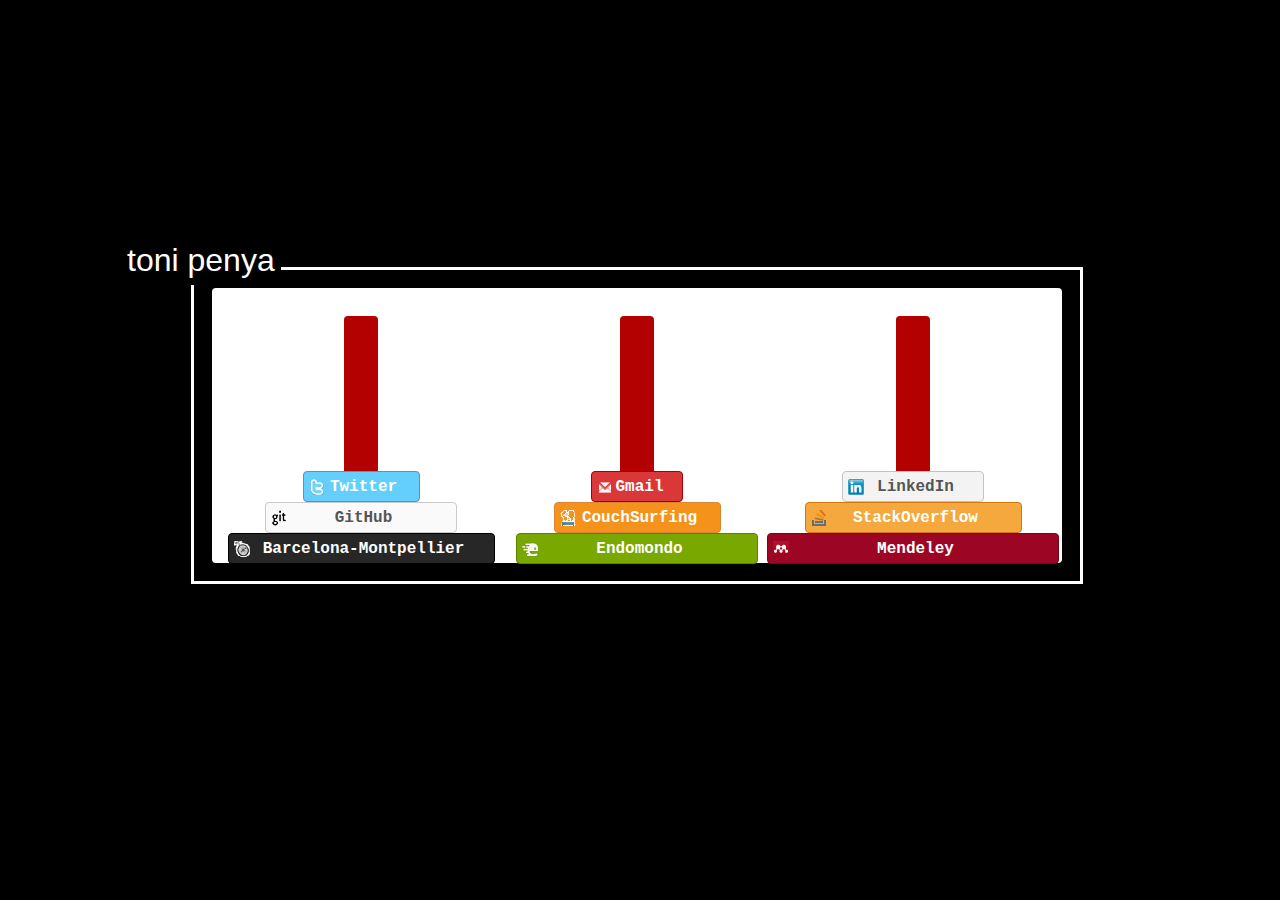
==== index.html @ d24d7c7a "<>" ====
<!DOCTYPE html>
<!-- TODO:
- hover on disks
-->
<html>
    <head>
        <link rel="stylesheet" href="css/jquery-ui-1.8.5.custom.css"/>
        <link rel="stylesheet" href="css/style.css"/>
        <script src="script/jquery-1.4.2.min.js" type="text/javascript"></script>
        <script src="script/jquery-ui-1.8.5.custom.min.js" type="text/javascript"></script>
        <script src="script/script.js" type="text/javascript"></script>
    </head>
    <body>
        <div id="hanoi">
            <a class="header_one" href="http://www.tonipenya.com">
                toni penya
            </a>
            <div id="game_frame">
                <div id="game" class="ui-corner-all">
                    <div id="peg0" class="hanoi_peg ui-corner-all"></div>
                    <div id="peg1" class="hanoi_peg ui-corner-all"></div>
                    <div id="peg2" class="hanoi_peg ui-corner-all"></div>
                </div>
            </div>
        </div>
        <div id="gmail" class="hanoi_disk ui-corner-all">
            <a href="http://www.google.com/recaptcha/mailhide/d?k=01bDhH1CBb7ofId4200IKxzQ==&c=-CM9wo5XkgqE3pnchO9aM90Bfw5r6whX3mUkTOGS6_k=" target="_blank">Gmail</a>
        </div>
        <div id="twitter" class="hanoi_disk ui-corner-all">
            <a href="http://twitter.com/tonipenya" target="_blank">Twitter</a>
        </div>
        <div id="linkedin" class="hanoi_disk ui-corner-all">
            <a href="http://hk.linkedin.com/in/tonipenya" target="_blank">LinkedIn</a>
        </div>
        <div id="couchsurfing" class="hanoi_disk ui-corner-all">
            <a href="http://www.couchsurfing.org/people/tonipenya/" target="_blank">CouchSurfing</a>
        </div>
        <div id="github" class="hanoi_disk ui-corner-all">
            <a href="http://github.com/tonipenya/" target="_blank">GitHub</a>
        </div>
        <div id="stackoverflow" class="hanoi_disk ui-corner-all">
            <a href="http://stackoverflow.com/users/297299/toni-penya" target="_blank">StackOverflow</a>
        </div>
        <div id="endomondo" class="hanoi_disk ui-corner-all">
            <a href="http://www.endomondo.com/profile/1498443" target="_blank">Endomondo</a>
        </div>
        <div id="bcnmpl" class="hanoi_disk ui-corner-all">
            <a href="http://barcelonamontpellier.wordpress.com/" target="_blank">Barcelona-Montpellier</a>
        </div>
        <div id="mendeley" class="hanoi_disk ui-corner-all">
            <a href="http://www.mendeley.com/profiles/toni-penya-alba/" target="_blank">Mendeley</a>
        </div>
    </body>
</html>
---- css/style.css ----
body {
    background-color:#000;
}

.header_one, .header_one:visited {
    position:relative;
    top:0.4em;
    margin-left:-2.2em;
    padding:0.2em;
    background-color:black;
    font-size:2em;
    font-family: arial,helvetica,sans-serif;
}

a, a:visited {
    color:white;
    text-decoration: none;
}

#hanoi {
    position: absolute;
    top: 50%;
    left: 50%;
    margin-top: -220px;
    margin-left:-449px;
    visibility: hidden;
}

#game_frame{
    padding: 18px;
    border: 3px solid white;
}

#game {
    width:850px;
    height:275px;
    text-align:center;
    background: #fff;
}

.hanoi_peg {
    height:90%;
    width:4%;
    margin: 28px 14%;
    background: #b30000;
    display:inline-block;
    bottom: 0px;
    position: relative;
}

.hanoi_disk {
    width:300px;
    text-align: center;
    padding: 5px 0;
    background-repeat: no-repeat;
    background-position: 5px 50%;
    border:1px solid;
}

.hanoi_disk a {
    font-weight: bold;
    font-family:"Courier new", courier, monospace;
    margin-left: 5px;
}


#bcnmpl {
    background-image: url("images/icon/bcnmpl.png");
    background-color: #272727;
    border-color: #000;
}

#buddyrunner {
    background-image: url("images/icon/buddyrunner.png");
    background-color: #1c61b2;
    border-color: #003182;
}

#couchsurfing {
    background-image: url("images/icon/couchsurfing.png");
    background-color: #f4921c;
    border-color: #d98534;
}

#endomondo {
    background-image: url("images/icon/endomondo.png");
    background-color: #79a800;
    border-color: #5e8300;
}

#github {
    background-image: url("images/icon/github.png");
    background-color: #fafafa;
    border-color: #cacaca;
}

#github a{
    color:#555;
}

#gmail {
    background-image: url("images/icon/gmail.png");
    background-color: #da3838;
    border-color: #a30000;
}

#linkedin {
    background-image: url("images/icon/linkedin.png");
    background-color: #f3f3f3;
    border-color: #c3c3c3;
}

#linkedin a{
    color: #555;
}

#mendeley {
    background-image: url("images/icon/mendeley.png");
    background-color: #9c0624;
    border-color: #77061b;
}

#twitter {
    background-image: url("images/icon/twitter.png");
    background-color: #64cffc;
    border-color: #5e91ba;
}

#stackoverflow {
    background-image: url("images/icon/stackoverflow.png");
    background-color: #f4a83d;
    border-color: #d4780d;
}
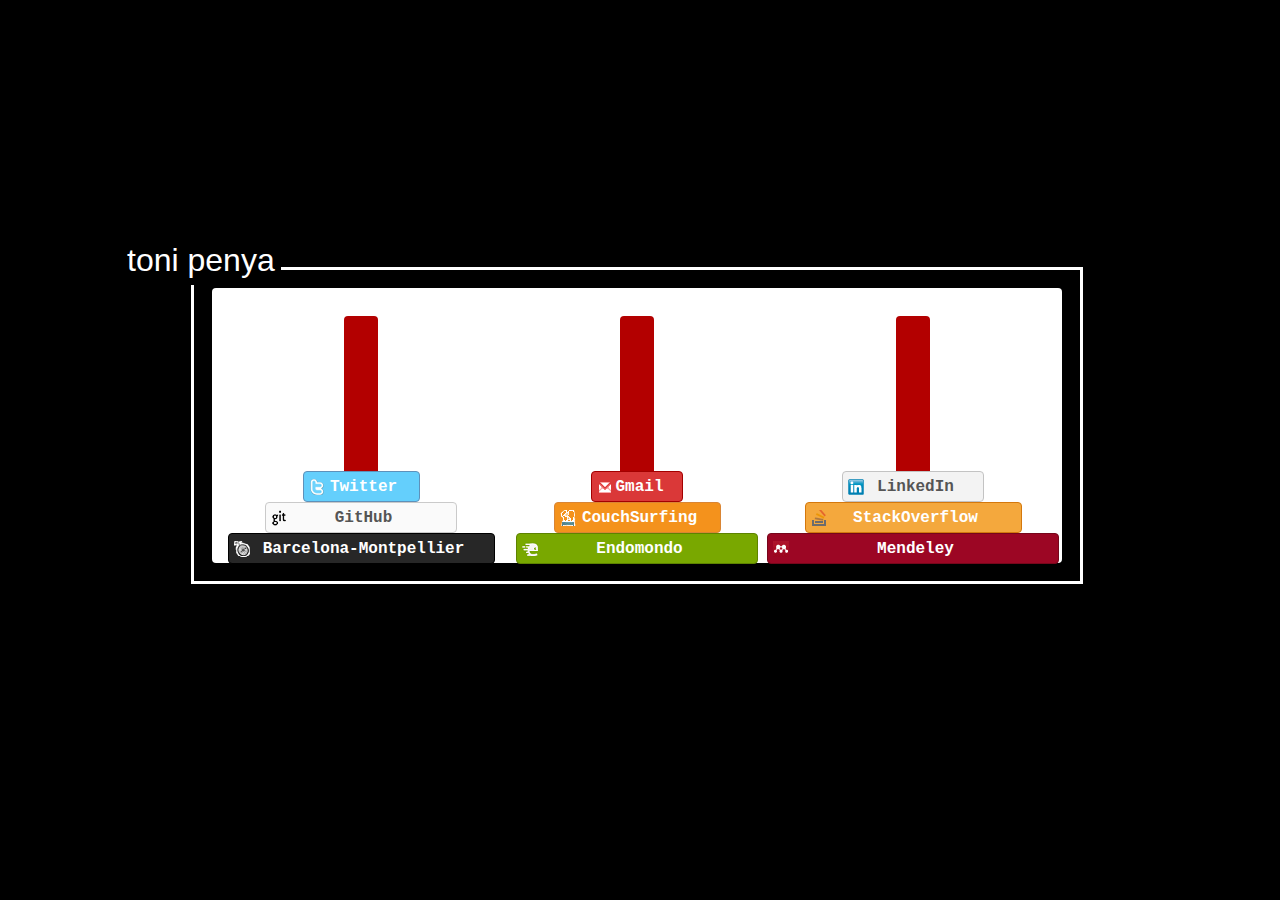
==== commit da1ce0d7: "Merge branch 'master' of https://github.com/tonipenya/tonipenya.github.com" ====
--- a/index.html
+++ b/index.html
@@ -4,6 +4,7 @@
 -->
 <html>
     <head>
+        <link rel="shortcut icon" href="/favicon.ico" type="image/x-icon" />
         <link rel="stylesheet" href="css/jquery-ui-1.8.5.custom.css"/>
         <link rel="stylesheet" href="css/style.css"/>
         <script src="script/jquery-1.4.2.min.js" type="text/javascript"></script>
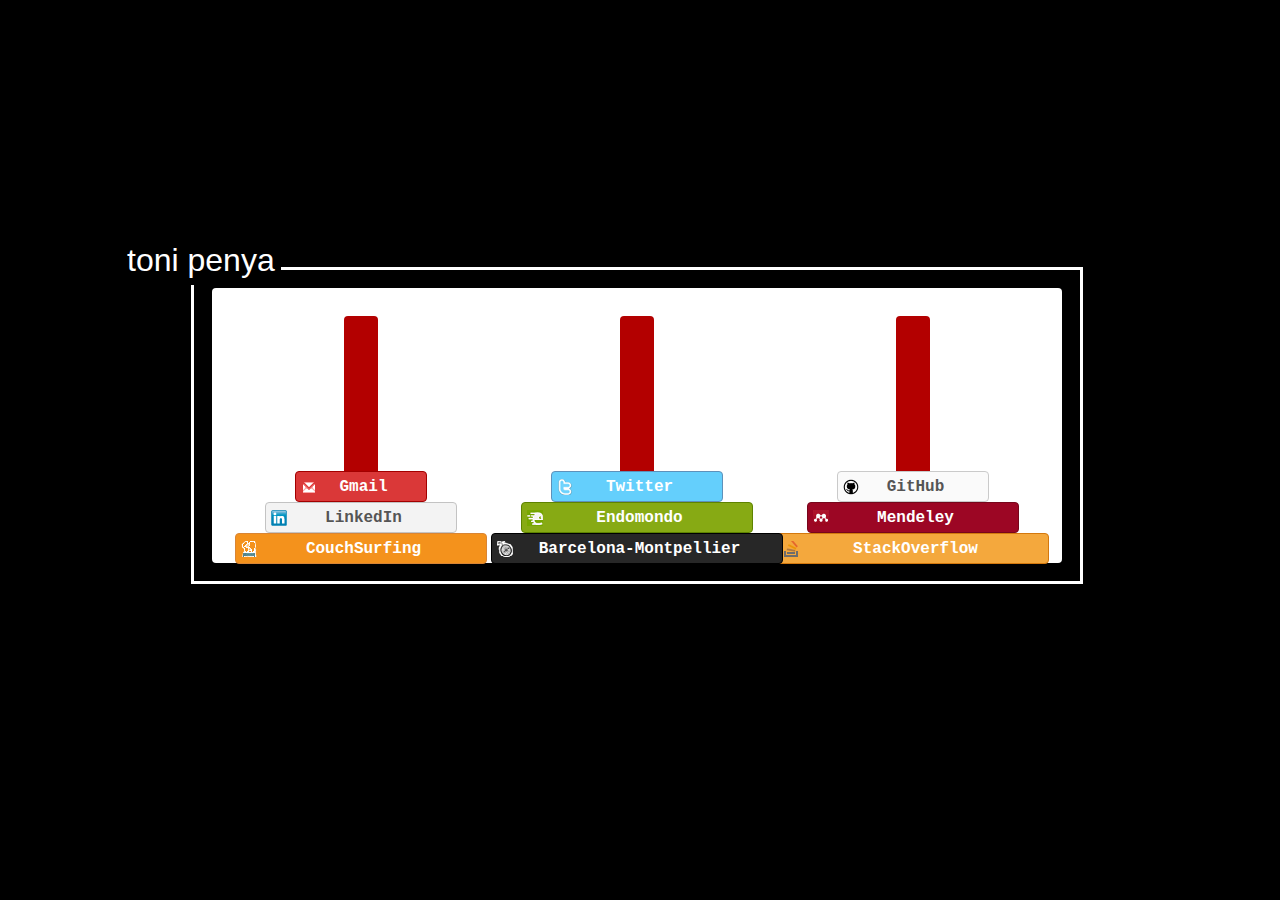
==== commit bd23eab9: "Degrading for mobile browsers" ====
--- a/index.html
+++ b/index.html
@@ -9,6 +9,7 @@
         <link rel="stylesheet" href="css/style.css"/>
         <script src="script/jquery-1.4.2.min.js" type="text/javascript"></script>
         <script src="script/jquery-ui-1.8.5.custom.min.js" type="text/javascript"></script>
+        <script src="script/detectmobilebrowser.js" type="text/javascript"></script>
         <script src="script/script.js" type="text/javascript"></script>
     </head>
     <body>
@@ -27,29 +28,30 @@
         <div id="gmail" class="hanoi_disk ui-corner-all">
             <a href="http://www.google.com/recaptcha/mailhide/d?k=01bDhH1CBb7ofId4200IKxzQ==&c=-CM9wo5XkgqE3pnchO9aM90Bfw5r6whX3mUkTOGS6_k=" target="_blank">Gmail</a>
         </div>
+        <div id="github" class="hanoi_disk ui-corner-all">
+            <a href="http://github.com/tonipenya/" target="_blank">GitHub</a>
+        </div>
         <div id="twitter" class="hanoi_disk ui-corner-all">
             <a href="http://twitter.com/tonipenya" target="_blank">Twitter</a>
         </div>
         <div id="linkedin" class="hanoi_disk ui-corner-all">
             <a href="http://hk.linkedin.com/in/tonipenya" target="_blank">LinkedIn</a>
         </div>
+        <div id="mendeley" class="hanoi_disk ui-corner-all">
+            <a href="http://www.mendeley.com/profiles/toni-penya-alba/" target="_blank">Mendeley</a>
+        </div>
+        <div id="endomondo" class="hanoi_disk ui-corner-all">
+            <a href="http://www.endomondo.com/profile/1498443" target="_blank">Endomondo</a>
+        </div>
         <div id="couchsurfing" class="hanoi_disk ui-corner-all">
             <a href="http://www.couchsurfing.org/people/tonipenya/" target="_blank">CouchSurfing</a>
-        </div>
-        <div id="github" class="hanoi_disk ui-corner-all">
-            <a href="http://github.com/tonipenya/" target="_blank">GitHub</a>
         </div>
         <div id="stackoverflow" class="hanoi_disk ui-corner-all">
             <a href="http://stackoverflow.com/users/297299/toni-penya" target="_blank">StackOverflow</a>
         </div>
-        <div id="endomondo" class="hanoi_disk ui-corner-all">
-            <a href="http://www.endomondo.com/profile/1498443" target="_blank">Endomondo</a>
-        </div>
         <div id="bcnmpl" class="hanoi_disk ui-corner-all">
             <a href="http://barcelonamontpellier.wordpress.com/" target="_blank">Barcelona-Montpellier</a>
         </div>
-        <div id="mendeley" class="hanoi_disk ui-corner-all">
-            <a href="http://www.mendeley.com/profiles/toni-penya-alba/" target="_blank">Mendeley</a>
-        </div>
+        <div class=footer><a href="index.html?noredirect=true">Desktop version</a></div>
     </body>
 </html>
--- a/css/style.css
+++ b/css/style.css
@@ -15,6 +15,10 @@
 a, a:visited {
     color:white;
     text-decoration: none;
+}
+
+.footer {
+    visibility: hidden;
 }
 
 #hanoi {
@@ -84,8 +88,18 @@
 
 #endomondo {
     background-image: url("images/icon/endomondo.png");
-    background-color: #79a800;
+    background-color: #87aa14;
     border-color: #5e8300;
+}
+
+#flickr {
+    background-image: url("images/icon/flickr.gif");
+    background-color: #fff;
+    border-color: #cacaca;
+}
+
+#flickr a {
+    color:#0063dc;
 }
 
 #github {
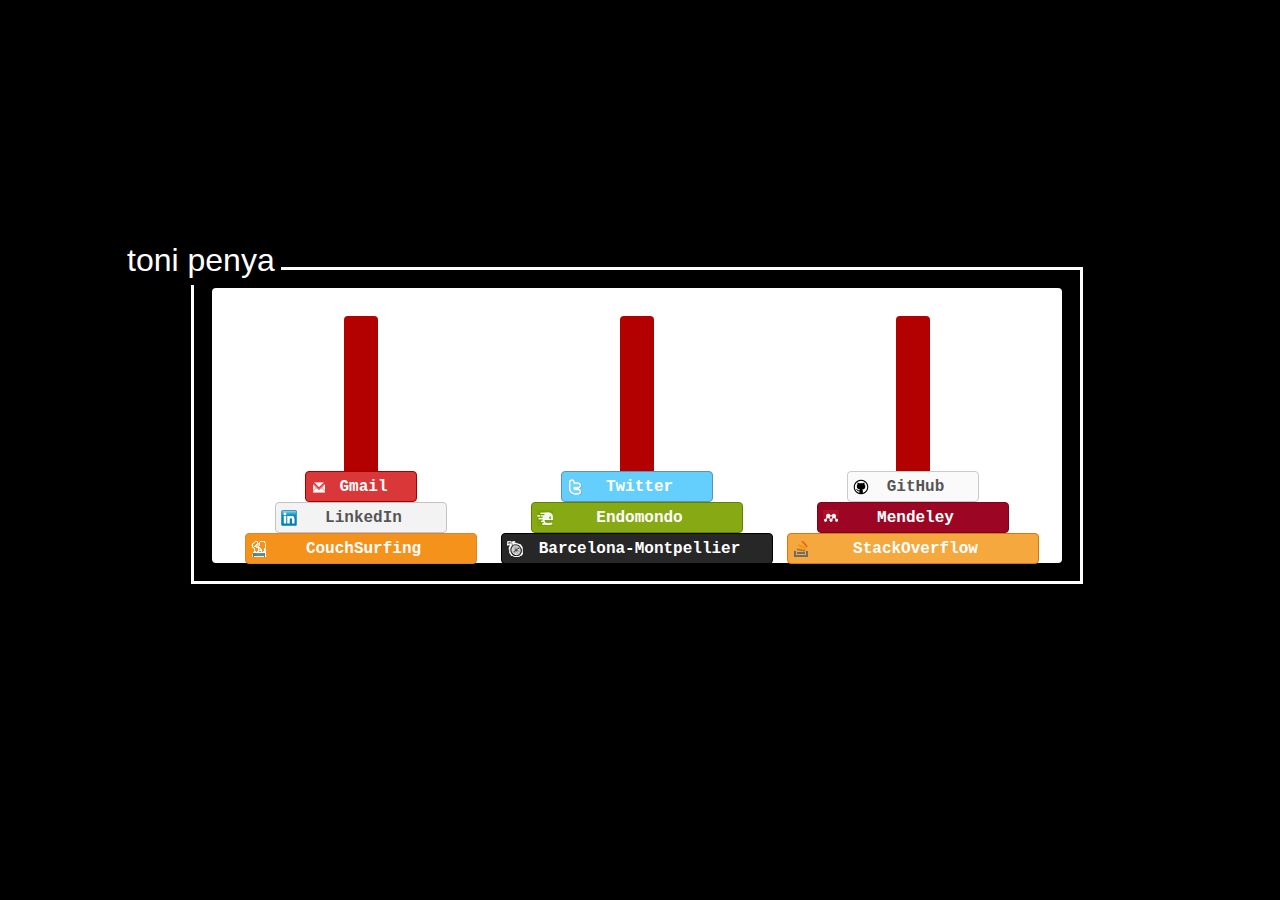
==== commit db08ee1d: "Adding google analytics." ====
--- a/index.html
+++ b/index.html
@@ -53,5 +53,18 @@
             <a href="http://barcelonamontpellier.wordpress.com/" target="_blank">Barcelona-Montpellier</a>
         </div>
         <div class=footer><a href="index.html?noredirect=true">Desktop version</a></div>
+<script type="text/javascript">
+
+  var _gaq = _gaq || [];
+  _gaq.push(['_setAccount', 'UA-18926618-1']);
+  _gaq.push(['_trackPageview']);
+
+  (function() {
+    var ga = document.createElement('script'); ga.type = 'text/javascript'; ga.async = true;
+    ga.src = ('https:' == document.location.protocol ? 'https://ssl' : 'http://www') + '.google-analytics.com/ga.js';
+    var s = document.getElementsByTagName('script')[0]; s.parentNode.insertBefore(ga, s);
+  })();
+
+</script>
     </body>
 </html>
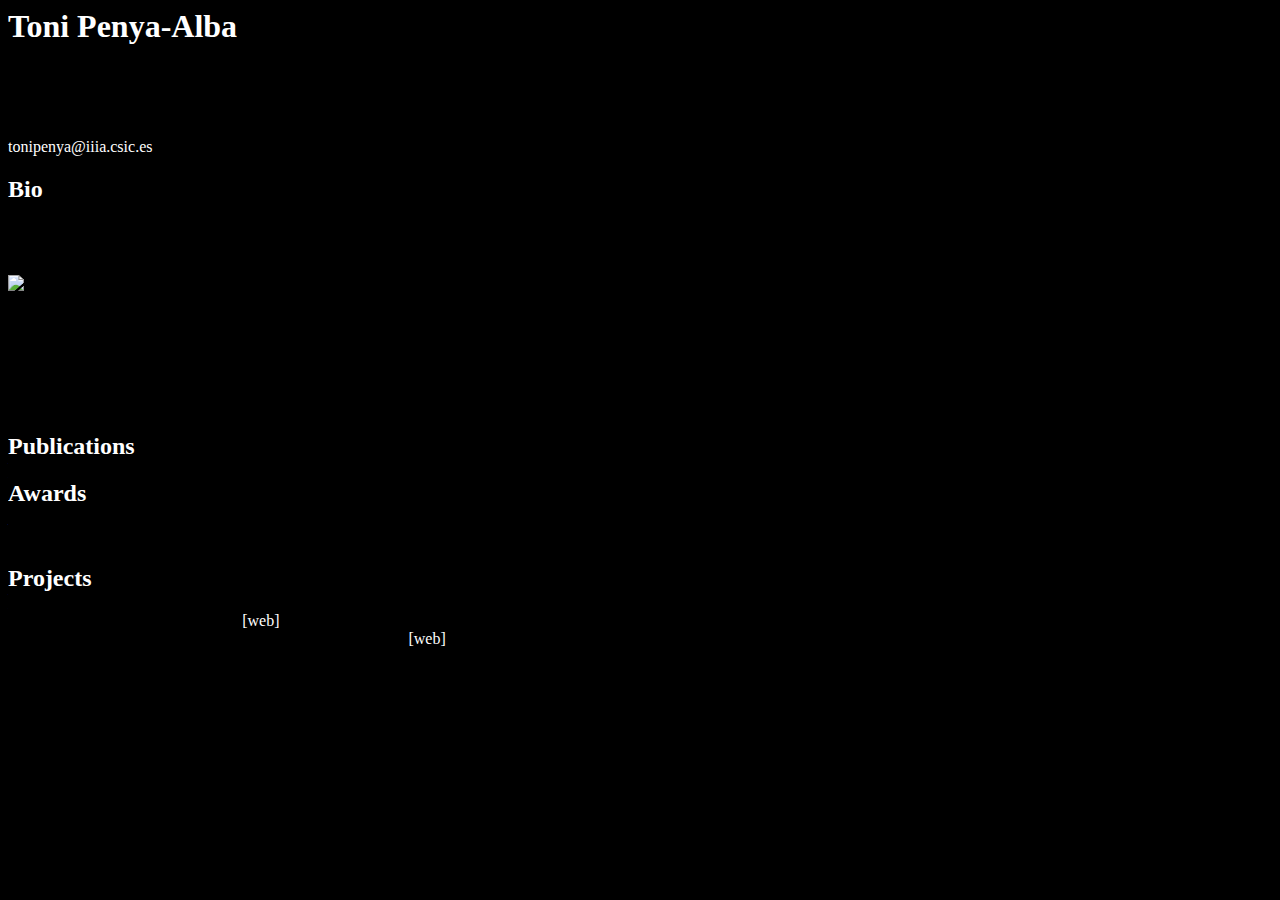
==== commit cb06451d: "Using local copies of js files." ====
--- a/index.html
+++ b/index.html
@@ -1,70 +1,125 @@
-<!DOCTYPE html>
-<!-- TODO:
-- hover on disks
+<html>
+<head>
+    <title>Toni Penya-Alba</title>
+    <link rel="stylesheet" href="css/style.css"/>
+    <script type="text/javascript" src="js/jquery.min.js"></script>
+    <script type="text/javascript" src="js/bibtex_js.js"></script>
+    <script type="text/javascript" src="js/publications.js"></script>
+    <link rel="stylesheet" href="fonts/Serif/cmun-serif.css">
+</head>
+<body>
+    <textarea id="bibtex_input" style="display:none;"></textarea>
+
+    <li class="bibtex_template">
+        <span class="title"></span>.
+        <span class="author"></span>.
+        <span class="if booktitle">
+            <span class="booktitle"></span>, 
+        </span>
+        <span class="if journal">
+            <span class="journal"></span>, 
+        </span>
+        <span class="if school">
+            <span class="school"></span>, 
+        </span>
+        <span class="if pages">
+            <span class="pages"></span>, 
+        </span>
+        <span class="if publisher">
+            <span class="publisher"></span>, 
+        </span>
+        <span class="if month">
+            <span class="month"></span>, 
+        </span>
+        <span class="if year">
+            <span class="year"></span>
+        </span>.
+        <span class="if pdf">
+            <span class="link"><a class="pdf" target="_blank">[pdf]</a></span>
+        </span>
+        <span class="if poster">
+            <span class="link"><a class="poster" target="_blank">[poster]</a></span>
+        </span>
+        <span class="if slides">
+            <span class="link"><a class="slides" target="_blank">[slides]</a></span>
+        </span>
+<!--
+        <span class="if abstract">
+            <div class="abstract"></div>
+            <div class="expand"><a href="#">expand</a></div>
+            <div class="collapse"><a href="#">collapse</a></div>
+        </span>
 -->
-<html>
-    <head>
-        <link rel="shortcut icon" href="/favicon.ico" type="image/x-icon" />
-        <link rel="stylesheet" href="css/jquery-ui-1.8.5.custom.css"/>
-        <link rel="stylesheet" href="css/style.css"/>
-        <script src="script/jquery-1.4.2.min.js" type="text/javascript"></script>
-        <script src="script/jquery-ui-1.8.5.custom.min.js" type="text/javascript"></script>
-        <script src="script/detectmobilebrowser.js" type="text/javascript"></script>
-        <script src="script/script.js" type="text/javascript"></script>
-    </head>
-    <body>
-        <div id="hanoi">
-            <a class="header_one" href="http://www.tonipenya.com">
-                toni penya
-            </a>
-            <div id="game_frame">
-                <div id="game" class="ui-corner-all">
-                    <div id="peg0" class="hanoi_peg ui-corner-all"></div>
-                    <div id="peg1" class="hanoi_peg ui-corner-all"></div>
-                    <div id="peg2" class="hanoi_peg ui-corner-all"></div>
-                </div>
-            </div>
-        </div>
-        <div id="gmail" class="hanoi_disk ui-corner-all">
-            <a href="http://www.google.com/recaptcha/mailhide/d?k=01bDhH1CBb7ofId4200IKxzQ==&c=-CM9wo5XkgqE3pnchO9aM90Bfw5r6whX3mUkTOGS6_k=" target="_blank">Gmail</a>
-        </div>
-        <div id="github" class="hanoi_disk ui-corner-all">
-            <a href="http://github.com/tonipenya/" target="_blank">GitHub</a>
-        </div>
-        <div id="twitter" class="hanoi_disk ui-corner-all">
-            <a href="http://twitter.com/tonipenya" target="_blank">Twitter</a>
-        </div>
-        <div id="linkedin" class="hanoi_disk ui-corner-all">
-            <a href="http://hk.linkedin.com/in/tonipenya" target="_blank">LinkedIn</a>
-        </div>
-        <div id="mendeley" class="hanoi_disk ui-corner-all">
-            <a href="http://www.mendeley.com/profiles/toni-penya-alba/" target="_blank">Mendeley</a>
-        </div>
-        <div id="endomondo" class="hanoi_disk ui-corner-all">
-            <a href="http://www.endomondo.com/profile/1498443" target="_blank">Endomondo</a>
-        </div>
-        <div id="couchsurfing" class="hanoi_disk ui-corner-all">
-            <a href="http://www.couchsurfing.org/people/tonipenya/" target="_blank">CouchSurfing</a>
-        </div>
-        <div id="stackoverflow" class="hanoi_disk ui-corner-all">
-            <a href="http://stackoverflow.com/users/297299/toni-penya" target="_blank">StackOverflow</a>
-        </div>
-        <div id="bcnmpl" class="hanoi_disk ui-corner-all">
-            <a href="http://barcelonamontpellier.wordpress.com/" target="_blank">Barcelona-Montpellier</a>
-        </div>
-        <div class=footer><a href="index.html?noredirect=true">Desktop version</a></div>
+    </li>
+
+    <div id="content">
+	<div id="title">
+	    <h1><a href="">Toni Penya-Alba</a></h1>
+	    <div class="afiliation">Artificial Intelligence Research Institute (IIIA)</div>
+	    <div class="afiliation">Spanish National Research Council (CSIC)</div>
+	    <div class="address">IIIA-CSIC, Campus UAB</div>
+	    <div class="address">08193 Bellaterra, Barcelona, Spain</div>
+	    <div class="email"><a href="mailto:tonipenya@iiia.csic.es">tonipenya@iiia.csic.es</a></div>
+	</div>
+	<div id="bio">
+	<h2><a href="#bio">Bio</a></h2>
+	<p>
+	Toni Penya-Alba is a PhD student at the Artificial Intelligence Research Institute (IIIA) of the Spanish Council for Scientific Research (CSIC) where he works in the Department of Multi-Agent Systems.
+	</p>
+    <div class="portrait">
+        <img src="img/portrait.jpg"></img>
+        <div class="caption"><span>Fig. 1.</span><span> Penya-Alba.</span></div>
+    </div>
+	<p>
+In 2009 he obtains his degree in Computer Science by the Autonomous University of Barcelona. During his university years he keeps a job as software developer at Festina (an international watchmaking company). After finishing his university studies, he accepts the position of IT Manager for the Asian branch of Festina with central offices in Hong Kong.
+	</p>
+	<p>
+After an enriching experience in Asia, in 2011, he goes back to Spain to start his scientific career. In 2011 he obtains a M.Sc. in Artificial Intelligence by the Technical University of Catalonia (UPC). In his master thesis, he studies decentralized supply chain formation. His work has been published in the main conferences of artificial intelligence and multi-agent systems.
+	</p>
+	</div>
+
+	<div id="publications">
+	    <h2><a href="#publications">Publications</a></h2>
+	    <ul id="bibtex_display"></ul>
+	</div>
+
+	<div id="awards">
+	    <h2><a href="#awards">Awards</a></h2>
+	    <ul>
+		<li><span class="title">ACIA's best AI work award. </span>Awarded by the Catalan Artificial Intelligence Association to the best master thesis on AI.</li>
+	    </ul>
+	</div>
+
+	<div id="projects">
+	    <h2><a href="#projects">Projects</a></h2>
+	    <ul>
+	        <li><span class="title">AT: </span>Agreement Technologies. <a href="http://www.iiia.csic.es/en/project/at">[web]</a></li>
+	        <li><span class="title">EVE: </span>Engineering Self-* Virtually-Embedded Systems. <a href="http://www.iiia.csic.es/en/project/eve">[web]</a></li>
+	    </ul>
+	</div>
+
+	<div id="">
+	    <h2></h2>
+	</div>
+    </div>
+<!--
+    <a href="publications.bib" target="_blank">Get BibTex file.</a>
+-->
 <script type="text/javascript">
 
   var _gaq = _gaq || [];
-  _gaq.push(['_setAccount', 'UA-18926618-1']);
+  _gaq.push(['_setAccount', 'UA-37376098-1']);
   _gaq.push(['_trackPageview']);
 
   (function() {
-    var ga = document.createElement('script'); ga.type = 'text/javascript'; ga.async = true;
-    ga.src = ('https:' == document.location.protocol ? 'https://ssl' : 'http://www') + '.google-analytics.com/ga.js';
-    var s = document.getElementsByTagName('script')[0]; s.parentNode.insertBefore(ga, s);
+    var ga = document.createElement('script'); ga.type = 
+'text/javascript'; ga.async = true;
+    ga.src = ('https:' == document.location.protocol ? 'https://ssl' : 
+'http://www') + '.google-analytics.com/ga.js';
+    var s = document.getElementsByTagName('script')[0]; 
+s.parentNode.insertBefore(ga, s);
   })();
 
 </script>
-    </body>
+</body>
 </html>
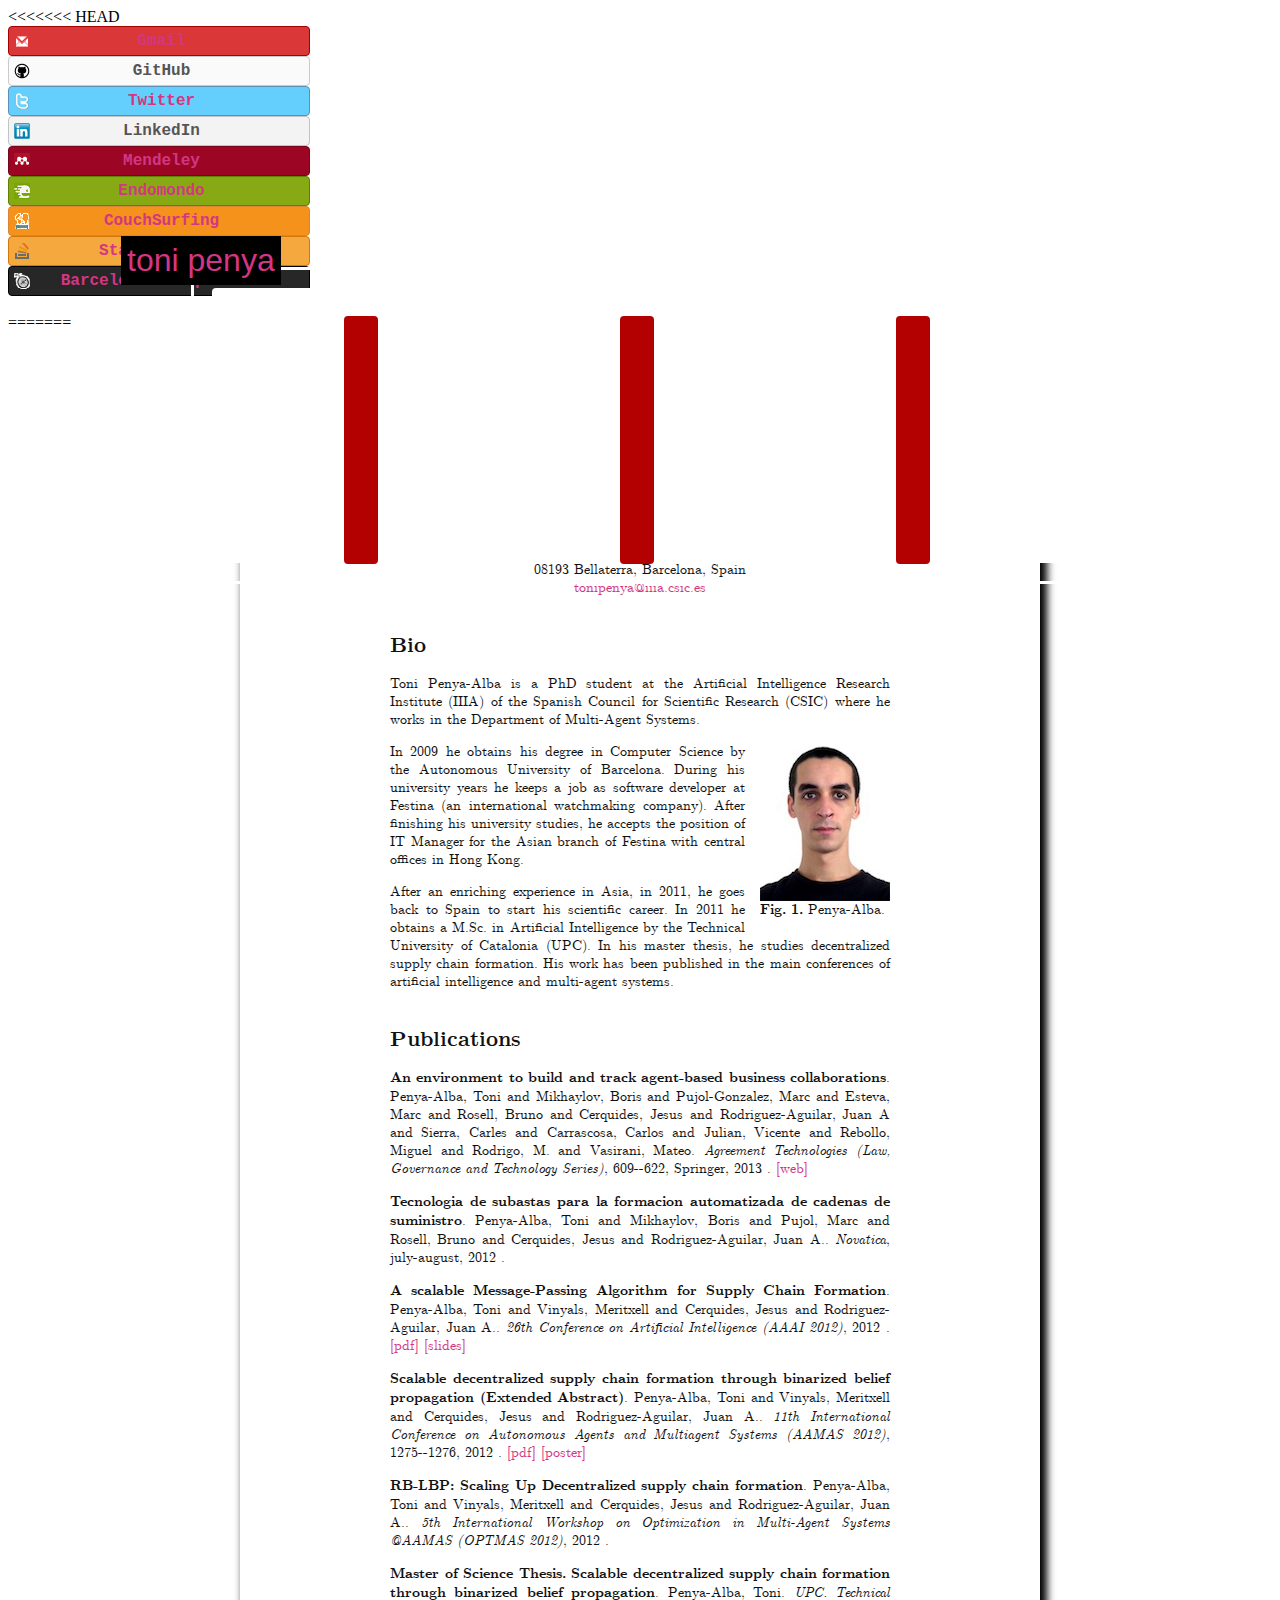
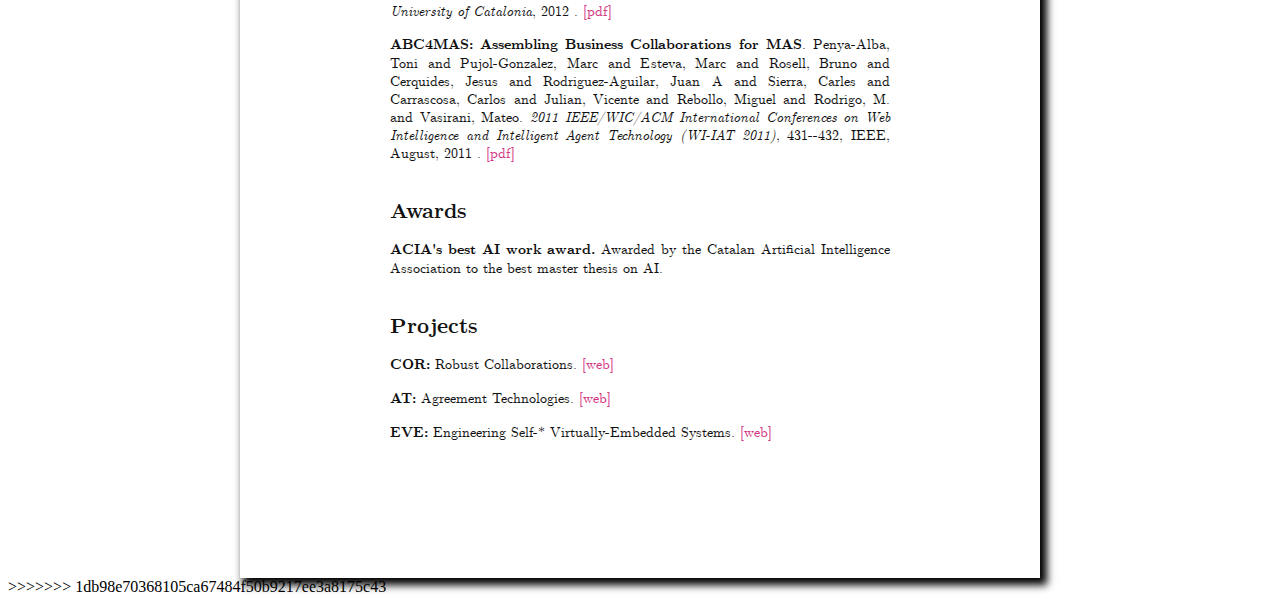
==== commit abccc9db: "Updated academia." ====
--- a/index.html
+++ b/index.html
@@ -1,3 +1,74 @@
+<<<<<<< HEAD
+<!DOCTYPE html>
+<!-- TODO:
+- hover on disks
+-->
+<html>
+    <head>
+        <link rel="shortcut icon" href="/favicon.ico" type="image/x-icon" />
+        <link rel="stylesheet" href="css/jquery-ui-1.8.5.custom.css"/>
+        <link rel="stylesheet" href="css/style.css"/>
+        <script src="script/jquery-1.4.2.min.js" type="text/javascript"></script>
+        <script src="script/jquery-ui-1.8.5.custom.min.js" type="text/javascript"></script>
+        <script src="script/detectmobilebrowser.js" type="text/javascript"></script>
+        <script src="script/script.js" type="text/javascript"></script>
+    </head>
+    <body>
+        <div id="hanoi">
+            <a class="header_one" href="http://www.tonipenya.com">
+                toni penya
+            </a>
+            <div id="game_frame">
+                <div id="game" class="ui-corner-all">
+                    <div id="peg0" class="hanoi_peg ui-corner-all"></div>
+                    <div id="peg1" class="hanoi_peg ui-corner-all"></div>
+                    <div id="peg2" class="hanoi_peg ui-corner-all"></div>
+                </div>
+            </div>
+        </div>
+        <div id="gmail" class="hanoi_disk ui-corner-all">
+            <a href="http://www.google.com/recaptcha/mailhide/d?k=01bDhH1CBb7ofId4200IKxzQ==&c=-CM9wo5XkgqE3pnchO9aM90Bfw5r6whX3mUkTOGS6_k=" target="_blank">Gmail</a>
+        </div>
+        <div id="github" class="hanoi_disk ui-corner-all">
+            <a href="http://github.com/tonipenya/" target="_blank">GitHub</a>
+        </div>
+        <div id="twitter" class="hanoi_disk ui-corner-all">
+            <a href="http://twitter.com/tonipenya" target="_blank">Twitter</a>
+        </div>
+        <div id="linkedin" class="hanoi_disk ui-corner-all">
+            <a href="http://hk.linkedin.com/in/tonipenya" target="_blank">LinkedIn</a>
+        </div>
+        <div id="mendeley" class="hanoi_disk ui-corner-all">
+            <a href="http://www.mendeley.com/profiles/toni-penya-alba/" target="_blank">Mendeley</a>
+        </div>
+        <div id="endomondo" class="hanoi_disk ui-corner-all">
+            <a href="http://www.endomondo.com/profile/1498443" target="_blank">Endomondo</a>
+        </div>
+        <div id="couchsurfing" class="hanoi_disk ui-corner-all">
+            <a href="http://www.couchsurfing.org/people/tonipenya/" target="_blank">CouchSurfing</a>
+        </div>
+        <div id="stackoverflow" class="hanoi_disk ui-corner-all">
+            <a href="http://stackoverflow.com/users/297299/toni-penya" target="_blank">StackOverflow</a>
+        </div>
+        <div id="bcnmpl" class="hanoi_disk ui-corner-all">
+            <a href="http://barcelonamontpellier.wordpress.com/" target="_blank">Barcelona-Montpellier</a>
+        </div>
+        <div class=footer><a href="index.html?noredirect=true">Desktop version</a></div>
+<script type="text/javascript">
+
+  var _gaq = _gaq || [];
+  _gaq.push(['_setAccount', 'UA-18926618-1']);
+  _gaq.push(['_trackPageview']);
+
+  (function() {
+    var ga = document.createElement('script'); ga.type = 'text/javascript'; ga.async = true;
+    ga.src = ('https:' == document.location.protocol ? 'https://ssl' : 'http://www') + '.google-analytics.com/ga.js';
+    var s = document.getElementsByTagName('script')[0]; s.parentNode.insertBefore(ga, s);
+  })();
+
+</script>
+    </body>
+=======
 <html>
 <head>
     <title>Toni Penya-Alba</title>
@@ -42,6 +113,9 @@
         </span>
         <span class="if slides">
             <span class="link"><a class="slides" target="_blank">[slides]</a></span>
+        </span>
+        <span class="if web">
+            <span class="link"><a class="web" target="_blank">[web]</a></span>
         </span>
 <!--
         <span class="if abstract">
@@ -93,6 +167,7 @@
 	<div id="projects">
 	    <h2><a href="#projects">Projects</a></h2>
 	    <ul>
+	        <li><span class="title">COR: </span>Robust Collaborations. <a href="https://sites.google.com/site/robustcollab/">[web]</a></li>
 	        <li><span class="title">AT: </span>Agreement Technologies. <a href="http://www.iiia.csic.es/en/project/at">[web]</a></li>
 	        <li><span class="title">EVE: </span>Engineering Self-* Virtually-Embedded Systems. <a href="http://www.iiia.csic.es/en/project/eve">[web]</a></li>
 	    </ul>
@@ -122,4 +197,5 @@
 
 </script>
 </body>
+>>>>>>> 1db98e70368105ca67484f50b9217ee3a8175c43
 </html>
--- a/css/style.css
+++ b/css/style.css
@@ -1,4 +1,5 @@
 body {
+<<<<<<< HEAD
     background-color:#000;
 }
 
@@ -144,4 +145,78 @@
     background-image: url("images/icon/stackoverflow.png");
     background-color: #f4a83d;
     border-color: #d4780d;
-}
+=======
+    background-image: url('../img/debut_dark.png');
+}
+
+.abstract, .collapse {
+    display: none;
+}
+
+.title {
+    font-weight: bold;
+}
+
+.booktitle, .conference, .journal, .school {
+    font-style: italic;
+}
+
+a, a:hover, a:visited {
+    text-decoration: none;
+    color: #D33682;
+}
+
+h1 a, h1 a:visited, h1 a:hover,
+h2 a, h2 a:visited, h2 a:hover {
+    color:#111;
+}
+
+h1 {
+    color: #111;
+}
+
+h2 {
+    color: #111;
+    margin-top: 35px;
+    margin-bottom: 15px;
+}
+
+#content {
+    color: #111;
+    box-shadow: 5px 5px 8px 2px black;
+    background-color: white;
+    margin: auto;
+    width: 500px;
+    padding: 100px 150px 100px 150px;
+    text-align: justify;
+    font-size: 14px;
+    font-family: 'Computer Modern Serif';
+}
+
+#title {
+    text-align: center;
+}
+
+.portrait {
+    float: right;
+    padding-left : 15px;
+}
+
+.caption span:first-child{
+    font-weight: bold;
+}
+
+ul {
+    list-style: none;
+    margin: 0;
+    padding: 0;
+}
+
+ul li {
+    padding-bottom: 15px;
+}
+
+ul li:last-child {
+    padding-bottom: 0px;
+>>>>>>> 1db98e70368105ca67484f50b9217ee3a8175c43
+}
--- a/css/style.css
+++ b/css/style.css
@@ -1,4 +1,5 @@
 body {
+<<<<<<< HEAD
     background-color:#000;
 }
 
@@ -144,4 +145,78 @@
     background-image: url("images/icon/stackoverflow.png");
     background-color: #f4a83d;
     border-color: #d4780d;
-}
+=======
+    background-image: url('../img/debut_dark.png');
+}
+
+.abstract, .collapse {
+    display: none;
+}
+
+.title {
+    font-weight: bold;
+}
+
+.booktitle, .conference, .journal, .school {
+    font-style: italic;
+}
+
+a, a:hover, a:visited {
+    text-decoration: none;
+    color: #D33682;
+}
+
+h1 a, h1 a:visited, h1 a:hover,
+h2 a, h2 a:visited, h2 a:hover {
+    color:#111;
+}
+
+h1 {
+    color: #111;
+}
+
+h2 {
+    color: #111;
+    margin-top: 35px;
+    margin-bottom: 15px;
+}
+
+#content {
+    color: #111;
+    box-shadow: 5px 5px 8px 2px black;
+    background-color: white;
+    margin: auto;
+    width: 500px;
+    padding: 100px 150px 100px 150px;
+    text-align: justify;
+    font-size: 14px;
+    font-family: 'Computer Modern Serif';
+}
+
+#title {
+    text-align: center;
+}
+
+.portrait {
+    float: right;
+    padding-left : 15px;
+}
+
+.caption span:first-child{
+    font-weight: bold;
+}
+
+ul {
+    list-style: none;
+    margin: 0;
+    padding: 0;
+}
+
+ul li {
+    padding-bottom: 15px;
+}
+
+ul li:last-child {
+    padding-bottom: 0px;
+>>>>>>> 1db98e70368105ca67484f50b9217ee3a8175c43
+}
--- a/fonts/Serif/cmun-serif.css
+++ b/fonts/Serif/cmun-serif.css
@@ -0,0 +1,48 @@
+@font-face {
+	font-family: 'Computer Modern Serif';
+	src: url('cmunrm.eot');
+	src: url('cmunrm.eot?#iefix') format('embedded-opentype'),
+		 url('cmunrm.woff') format('woff'),
+		 url('cmunrm.ttf') format('truetype'),
+		 url('cmunrm.svg#cmunrm') format('svg');
+	font-weight: normal;
+	font-style: normal;
+}
+
+
+@font-face {
+	font-family: 'Computer Modern Serif';
+	src: url('cmunbx.eot');
+	src: url('cmunbx.eot?#iefix') format('embedded-opentype'),
+		 url('cmunbx.woff') format('woff'),
+		 url('cmunbx.ttf') format('truetype'),
+		 url('cmunbx.svg#cmunbx') format('svg');
+	font-weight: bold;
+	font-style: normal;
+}
+
+
+@font-face {
+	font-family: 'Computer Modern Serif';
+	src: url('cmunti.eot');
+	src: url('cmunti.eot?#iefix') format('embedded-opentype'),
+		 url('cmunti.woff') format('woff'),
+		 url('cmunti.ttf') format('truetype'),
+		 url('cmunti.svg#cmunti') format('svg');
+	font-weight: normal;
+	font-style: italic;
+}
+
+
+@font-face {
+	font-family: 'Computer Modern Serif';
+	src: url('cmunbi.eot');
+	src: url('cmunbi.eot?#iefix') format('embedded-opentype'),
+		 url('cmunbi.woff') format('woff'),
+		 url('cmunbi.ttf') format('truetype'),
+		 url('cmunbi.svg#cmunbi') format('svg');
+	font-weight: bold;
+	font-style: italic;
+}
+
+
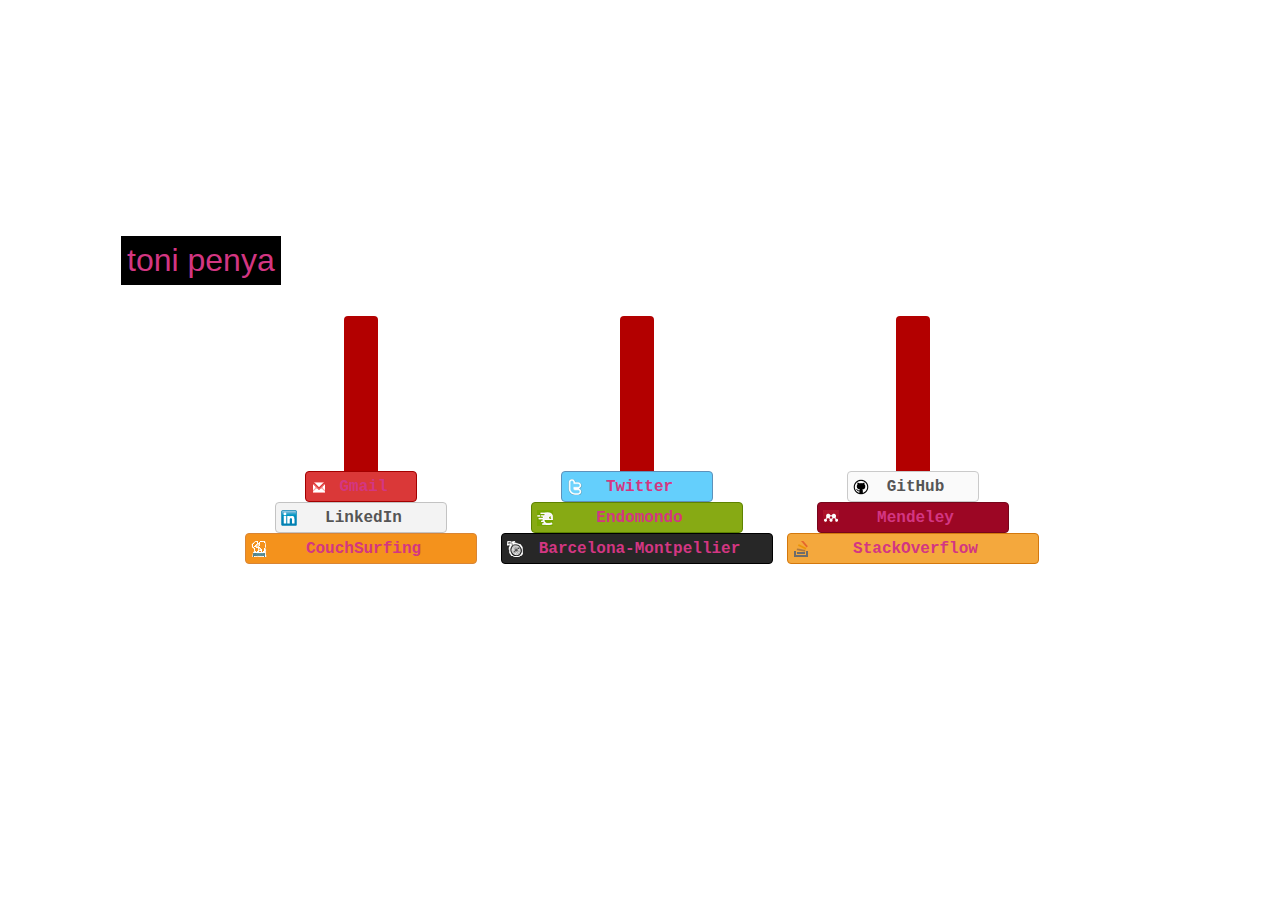
==== commit 6066fcf6: "[bug-fix]: Homepage was fucked up." ====
--- a/index.html
+++ b/index.html
@@ -1,4 +1,3 @@
-<<<<<<< HEAD
 <!DOCTYPE html>
 <!-- TODO:
 - hover on disks
@@ -68,134 +67,5 @@
 
 </script>
     </body>
-=======
-<html>
-<head>
-    <title>Toni Penya-Alba</title>
-    <link rel="stylesheet" href="css/style.css"/>
-    <script type="text/javascript" src="js/jquery.min.js"></script>
-    <script type="text/javascript" src="js/bibtex_js.js"></script>
-    <script type="text/javascript" src="js/publications.js"></script>
-    <link rel="stylesheet" href="fonts/Serif/cmun-serif.css">
-</head>
-<body>
-    <textarea id="bibtex_input" style="display:none;"></textarea>
-
-    <li class="bibtex_template">
-        <span class="title"></span>.
-        <span class="author"></span>.
-        <span class="if booktitle">
-            <span class="booktitle"></span>, 
-        </span>
-        <span class="if journal">
-            <span class="journal"></span>, 
-        </span>
-        <span class="if school">
-            <span class="school"></span>, 
-        </span>
-        <span class="if pages">
-            <span class="pages"></span>, 
-        </span>
-        <span class="if publisher">
-            <span class="publisher"></span>, 
-        </span>
-        <span class="if month">
-            <span class="month"></span>, 
-        </span>
-        <span class="if year">
-            <span class="year"></span>
-        </span>.
-        <span class="if pdf">
-            <span class="link"><a class="pdf" target="_blank">[pdf]</a></span>
-        </span>
-        <span class="if poster">
-            <span class="link"><a class="poster" target="_blank">[poster]</a></span>
-        </span>
-        <span class="if slides">
-            <span class="link"><a class="slides" target="_blank">[slides]</a></span>
-        </span>
-        <span class="if web">
-            <span class="link"><a class="web" target="_blank">[web]</a></span>
-        </span>
-<!--
-        <span class="if abstract">
-            <div class="abstract"></div>
-            <div class="expand"><a href="#">expand</a></div>
-            <div class="collapse"><a href="#">collapse</a></div>
-        </span>
--->
-    </li>
-
-    <div id="content">
-	<div id="title">
-	    <h1><a href="">Toni Penya-Alba</a></h1>
-	    <div class="afiliation">Artificial Intelligence Research Institute (IIIA)</div>
-	    <div class="afiliation">Spanish National Research Council (CSIC)</div>
-	    <div class="address">IIIA-CSIC, Campus UAB</div>
-	    <div class="address">08193 Bellaterra, Barcelona, Spain</div>
-	    <div class="email"><a href="mailto:tonipenya@iiia.csic.es">tonipenya@iiia.csic.es</a></div>
-	</div>
-	<div id="bio">
-	<h2><a href="#bio">Bio</a></h2>
-	<p>
-	Toni Penya-Alba is a PhD student at the Artificial Intelligence Research Institute (IIIA) of the Spanish Council for Scientific Research (CSIC) where he works in the Department of Multi-Agent Systems.
-	</p>
-    <div class="portrait">
-        <img src="img/portrait.jpg"></img>
-        <div class="caption"><span>Fig. 1.</span><span> Penya-Alba.</span></div>
-    </div>
-	<p>
-In 2009 he obtains his degree in Computer Science by the Autonomous University of Barcelona. During his university years he keeps a job as software developer at Festina (an international watchmaking company). After finishing his university studies, he accepts the position of IT Manager for the Asian branch of Festina with central offices in Hong Kong.
-	</p>
-	<p>
-After an enriching experience in Asia, in 2011, he goes back to Spain to start his scientific career. In 2011 he obtains a M.Sc. in Artificial Intelligence by the Technical University of Catalonia (UPC). In his master thesis, he studies decentralized supply chain formation. His work has been published in the main conferences of artificial intelligence and multi-agent systems.
-	</p>
-	</div>
-
-	<div id="publications">
-	    <h2><a href="#publications">Publications</a></h2>
-	    <ul id="bibtex_display"></ul>
-	</div>
-
-	<div id="awards">
-	    <h2><a href="#awards">Awards</a></h2>
-	    <ul>
-		<li><span class="title">ACIA's best AI work award. </span>Awarded by the Catalan Artificial Intelligence Association to the best master thesis on AI.</li>
-	    </ul>
-	</div>
-
-	<div id="projects">
-	    <h2><a href="#projects">Projects</a></h2>
-	    <ul>
-	        <li><span class="title">COR: </span>Robust Collaborations. <a href="https://sites.google.com/site/robustcollab/">[web]</a></li>
-	        <li><span class="title">AT: </span>Agreement Technologies. <a href="http://www.iiia.csic.es/en/project/at">[web]</a></li>
-	        <li><span class="title">EVE: </span>Engineering Self-* Virtually-Embedded Systems. <a href="http://www.iiia.csic.es/en/project/eve">[web]</a></li>
-	    </ul>
-	</div>
-
-	<div id="">
-	    <h2></h2>
-	</div>
-    </div>
-<!--
-    <a href="publications.bib" target="_blank">Get BibTex file.</a>
--->
-<script type="text/javascript">
-
-  var _gaq = _gaq || [];
-  _gaq.push(['_setAccount', 'UA-37376098-1']);
-  _gaq.push(['_trackPageview']);
-
-  (function() {
-    var ga = document.createElement('script'); ga.type = 
-'text/javascript'; ga.async = true;
-    ga.src = ('https:' == document.location.protocol ? 'https://ssl' : 
-'http://www') + '.google-analytics.com/ga.js';
-    var s = document.getElementsByTagName('script')[0]; 
-s.parentNode.insertBefore(ga, s);
-  })();
-
-</script>
 </body>
->>>>>>> 1db98e70368105ca67484f50b9217ee3a8175c43
 </html>
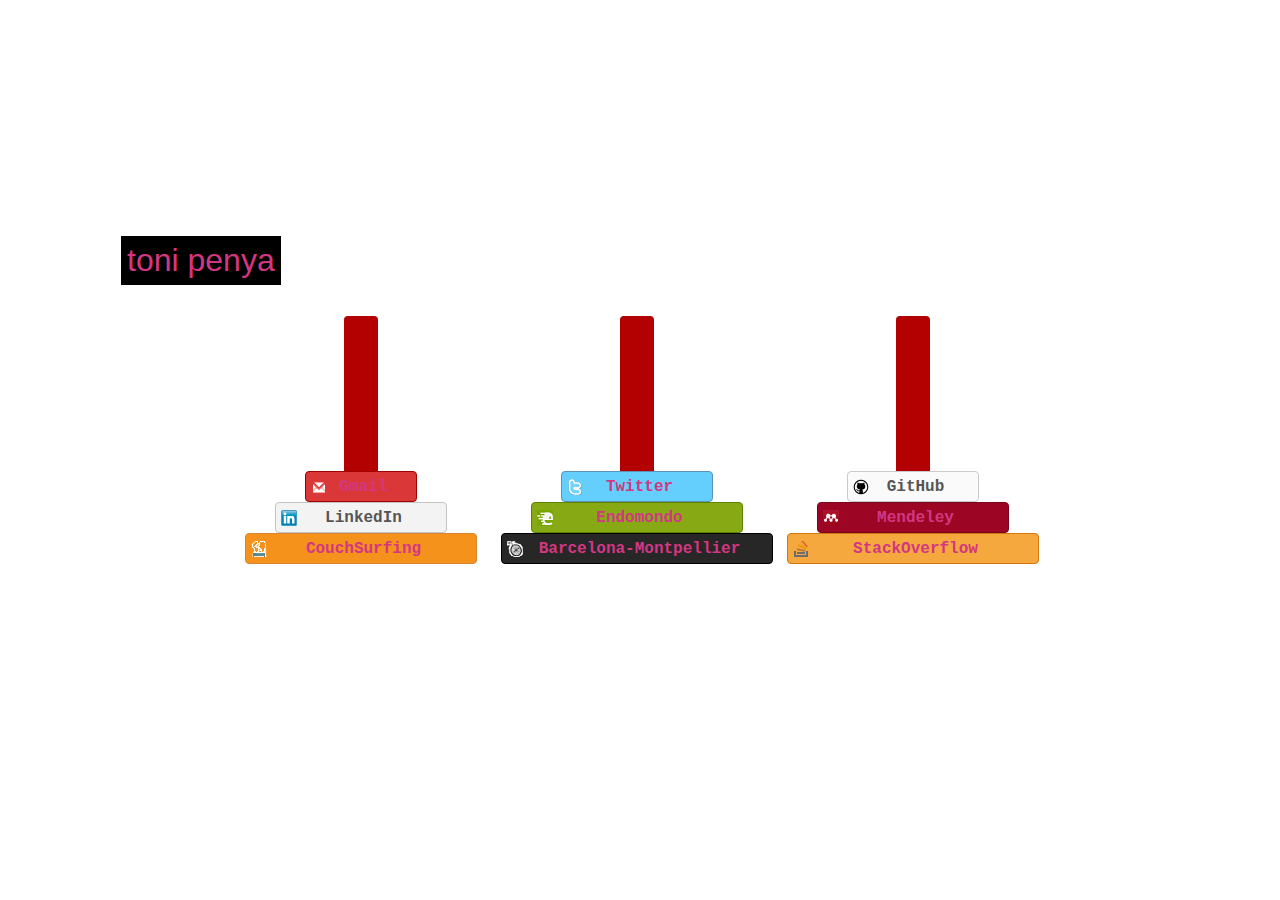
==== commit 42aad4a9: "[bug-fix]: Homepage was fucked up." ====
--- a/index.html
+++ b/index.html
@@ -67,5 +67,4 @@
 
 </script>
     </body>
-</body>
 </html>
